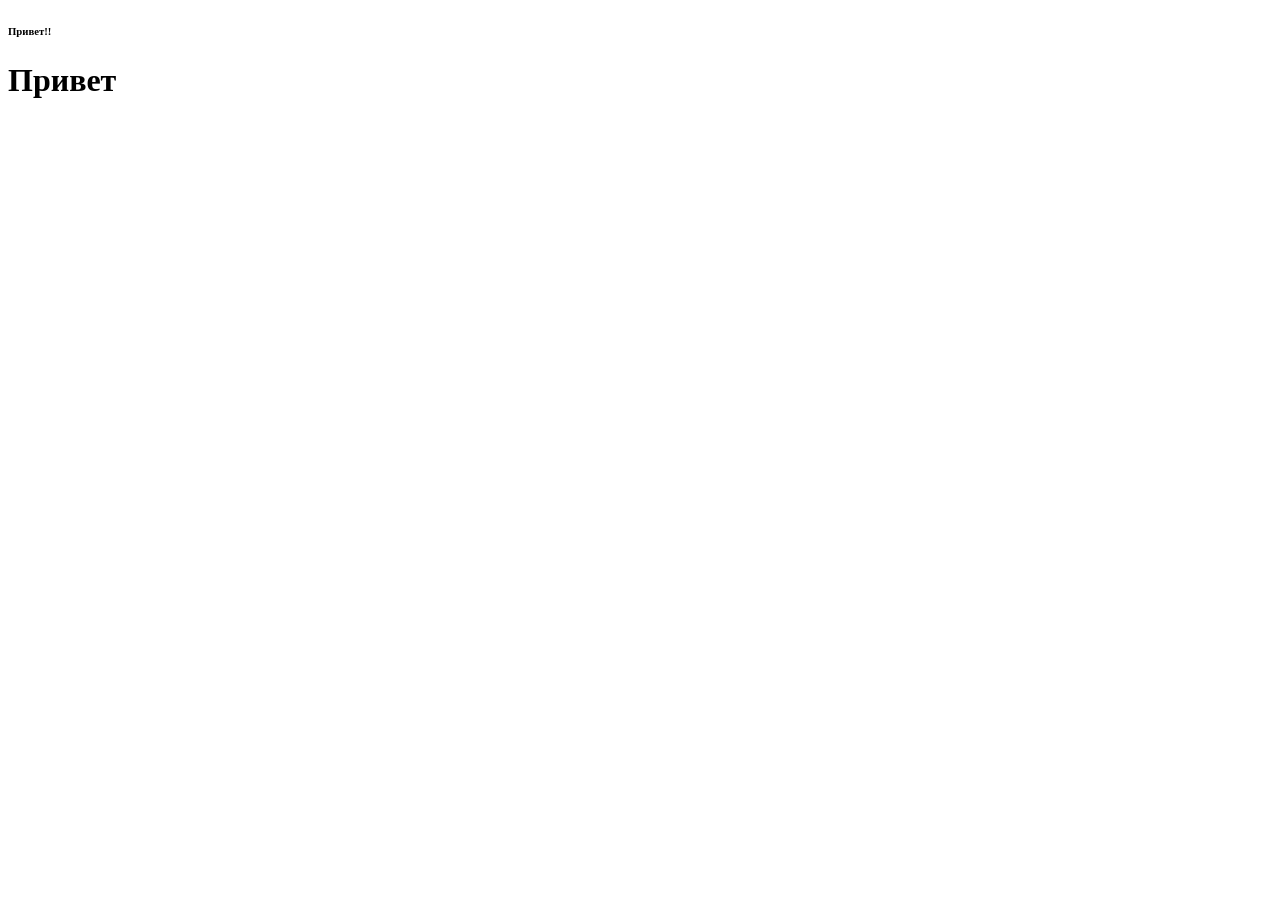
==== privet.html @ 9c3bdcf3 "2.0" ====
<!doctype html>
<html>
  <head>
    <meta charset="utf-8" />
    <meta http-equiv="X-UA-Compatible" content="IE=edge" />
    <title>Page Title</title>
    <meta name="viewport" content="width=device-width, initial-scale=1" />
    <link rel="stylesheet" type="text/css" media="screen" href="main.css" />
    <script src="main.js"></script>
  </head>
  <body>
    <h6>Привет!!</h6>
    <h1>Привет</h1>
  </body>
</html>
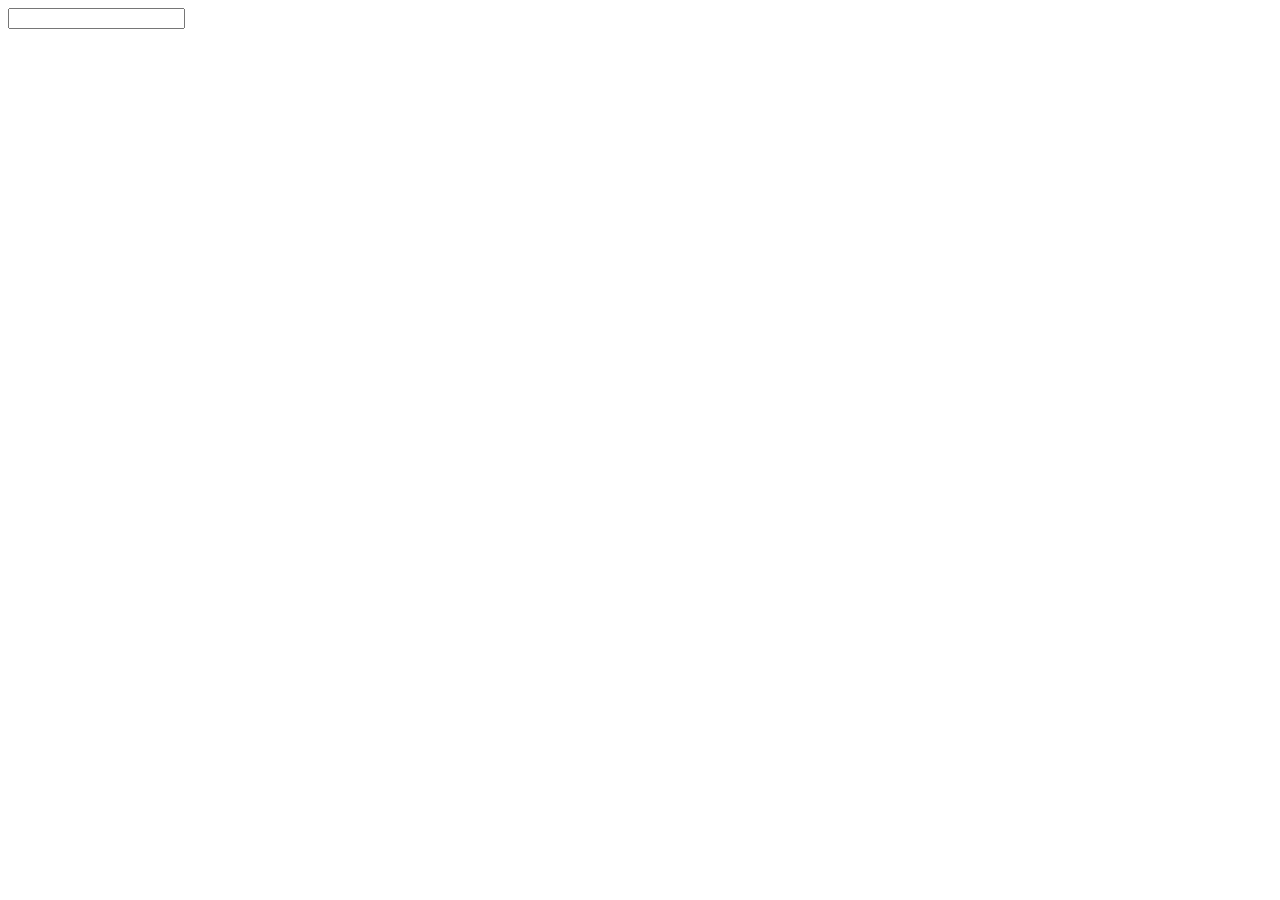
==== commit 15580f37: "calc 1.0" ====
--- a/privet.html
+++ b/privet.html
@@ -5,11 +5,10 @@
     <meta http-equiv="X-UA-Compatible" content="IE=edge" />
     <title>Page Title</title>
     <meta name="viewport" content="width=device-width, initial-scale=1" />
-    <link rel="stylesheet" type="text/css" media="screen" href="main.css" />
-    <script src="main.js"></script>
+    <link rel="stylesheet" type="text/css" media="screen" href="styles.css" />
   </head>
   <body>
-    <h6>Привет!!</h6>
-    <h1>Привет</h1>
+    <script src="app.js"></script>
+    <input id="num1" />
   </body>
 </html>
